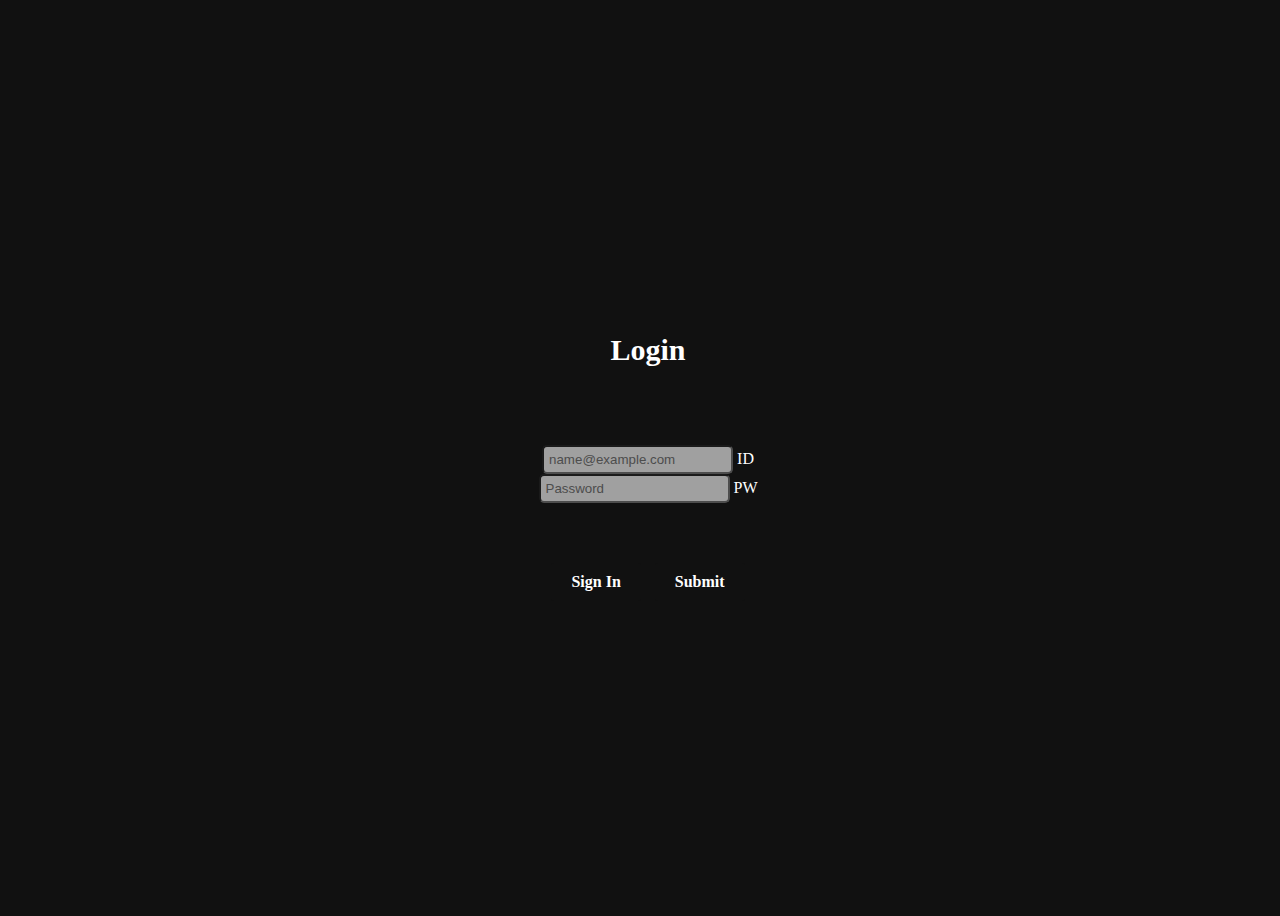
==== templates/auth/login.html @ 6fb25f80 "feat: Add Login page" ====
<!DOCTYPE html>
<html lang="en">
  <head>
    <meta charset="UTF-8" />
    <meta http-equiv="X-UA-Compatible" content="IE=edge" />
    <meta name="viewport" content="width=device-width, initial-scale=1.0" />
    <link
      href="https://cdn.jsdelivr.net/npm/bootstrap@5.0.2/dist/css/bootstrap.min.css"
      rel="stylesheet"
      integrity="sha384-EVSTQN3/azprG1Anm3QDgpJLIm9Nao0Yz1ztcQTwFspd3yD65VohhpuuCOmLASjC"
      crossorigin="anonymous"
    />
    <script src="https://ajax.googleapis.com/ajax/libs/jquery/3.5.1/jquery.min.js"></script>
    <script
      src="https://cdn.jsdelivr.net/npm/bootstrap@5.0.2/dist/js/bootstrap.bundle.min.js"
      integrity="sha384-MrcW6ZMFYlzcLA8Nl+NtUVF0sA7MsXsP1UyJoMp4YLEuNSfAP+JcXn/tWtIaxVXM"
      crossorigin="anonymous"
    ></script>
    <link rel="stylesheet" href="../../static/css/index.css" />
    <title>Login</title>
  </head>
  <body>
    <div class="login-container">
      <div class="login-box">
        <div class="login-title">Login</div>
        <form class="login-form">
          <div class="form-floating mb-3">
            <input
              type="email"
              class="form-control input-box"
              id="floatingInput"
              placeholder="name@example.com"
            />
            <label for="floatingInput">ID</label>
          </div>
          <div class="form-floating">
            <input
              type="password"
              class="form-control input-box"
              id="floatingPassword"
              placeholder="Password"
            />
            <label for="floatingPassword">PW</label>
          </div>
        </form>
        <div class="button-box">
          <div class="login-btn">Sign In</div>
          <div class="login-btn">Submit</div>
        </div>
      </div>
    </div>
  </body>
</html>

<!DOCTYPE html>
<html lang="en"></html>
---- static/css/index.css ----
/* Global CSS */
@import url('./reset.css');
@import url('./global.css');

/* Routes */
@import url('./auth.css');
@import url('./player.css');
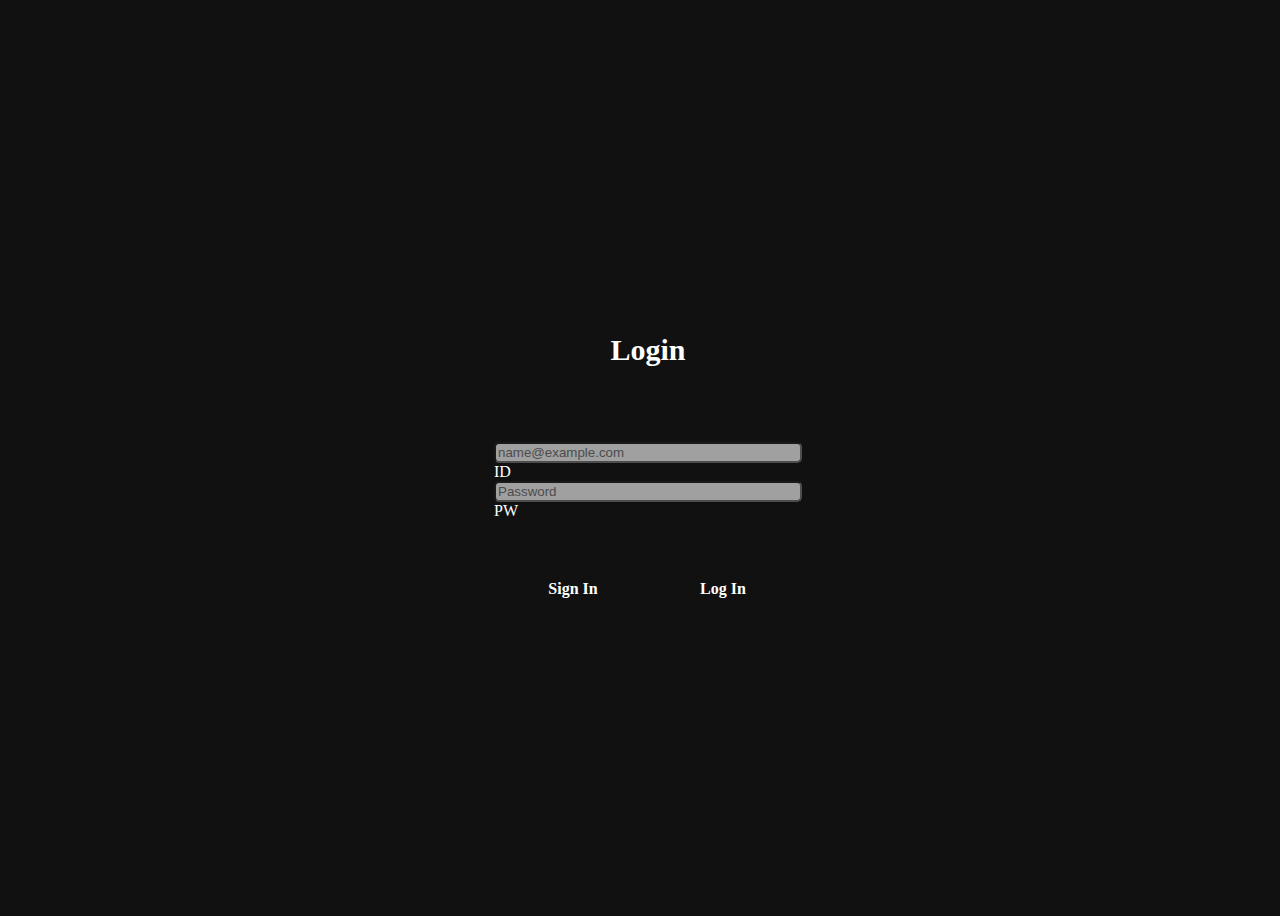
==== commit 2fafc900: "chore: Change LogIn page CSS" ====
--- a/templates/auth/login.html
+++ b/templates/auth/login.html
@@ -45,7 +45,7 @@
         </form>
         <div class="button-box">
           <div class="login-btn">Sign In</div>
-          <div class="login-btn">Submit</div>
+          <div class="login-btn">Log In</div>
         </div>
       </div>
     </div>
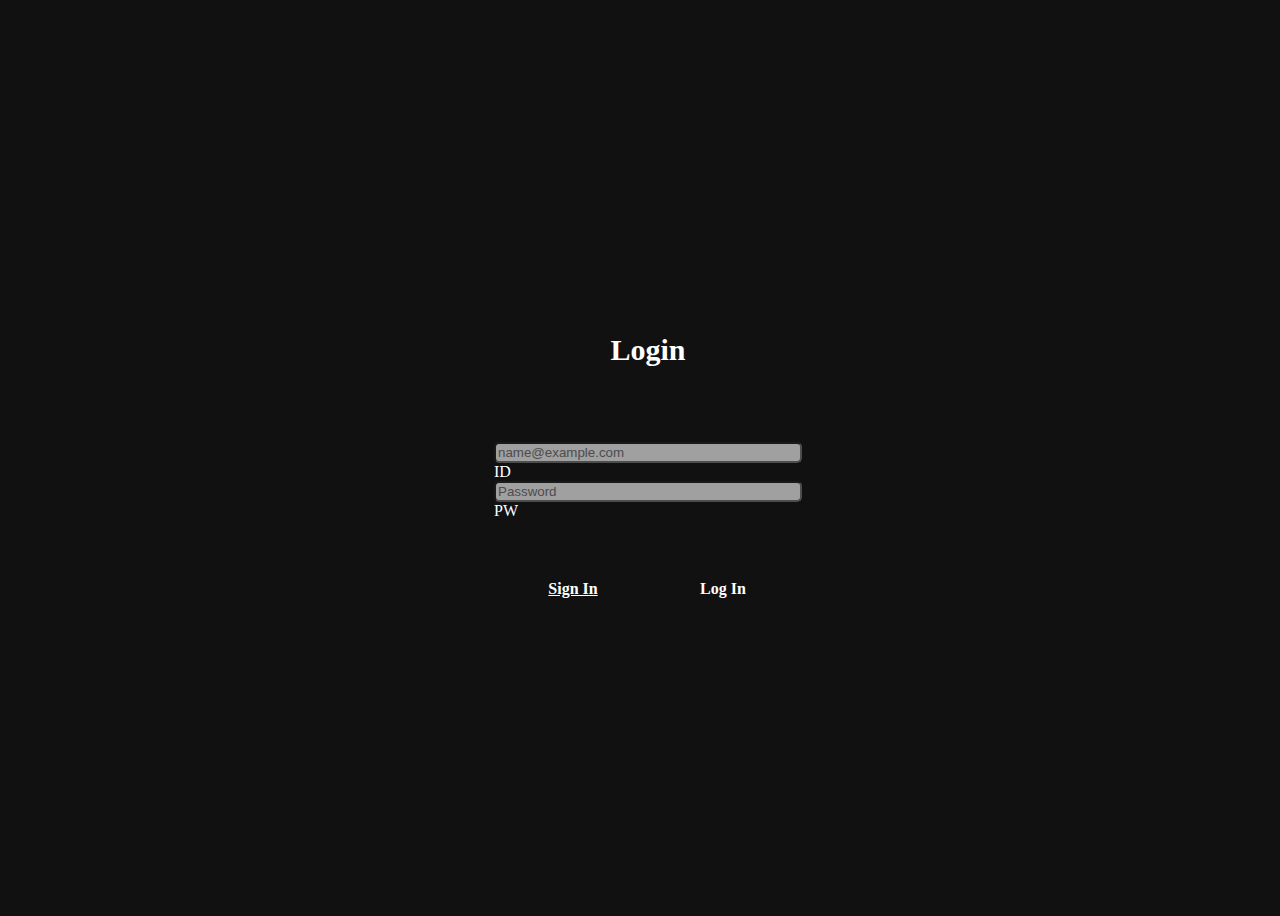
==== commit 1de42fb2: "Merge pull request #11 from gkstmdgus/gkstmdgus" ====
--- a/templates/auth/login.html
+++ b/templates/auth/login.html
@@ -16,6 +16,29 @@
       integrity="sha384-MrcW6ZMFYlzcLA8Nl+NtUVF0sA7MsXsP1UyJoMp4YLEuNSfAP+JcXn/tWtIaxVXM"
       crossorigin="anonymous"
     ></script>
+    <script>
+      const login = () => {
+        const inputId = $('.login-id-input').val();
+        const inputPw = $('.login-pw-input').val();
+        $.ajax({
+          type: 'POST',
+          url: '/auth/login',
+          data: { inputId: inputId, inputPw: inputPw },
+          success: function (response) {
+            const error = response['error']
+            const message = response['message']
+            const playlist = response['playlist']
+            if(error){    // 에러 발생
+              alert("에러. \n이유 : "+message)
+              window.location.reload()
+            } else{       // 로그인 성공
+              alert(message)
+              window.location.href = '/';
+            }
+          },
+        });
+      };
+    </script>
     <link rel="stylesheet" href="../../static/css/index.css" />
     <title>Login</title>
   </head>
@@ -26,8 +49,8 @@
         <form class="login-form">
           <div class="form-floating mb-3">
             <input
-              type="email"
-              class="form-control input-box"
+              type="text"
+              class="form-control input-box login-id-input"
               id="floatingInput"
               placeholder="name@example.com"
             />
@@ -36,7 +59,7 @@
           <div class="form-floating">
             <input
               type="password"
-              class="form-control input-box"
+              class="form-control input-box login-pw-input"
               id="floatingPassword"
               placeholder="Password"
             />
@@ -44,8 +67,8 @@
           </div>
         </form>
         <div class="button-box">
-          <div class="login-btn">Sign In</div>
-          <div class="login-btn">Log In</div>
+          <a href="./signIn" class="login-btn">Sign In</a>
+          <div class="login-btn" onClick="login()">Log In</div>
         </div>
       </div>
     </div>
